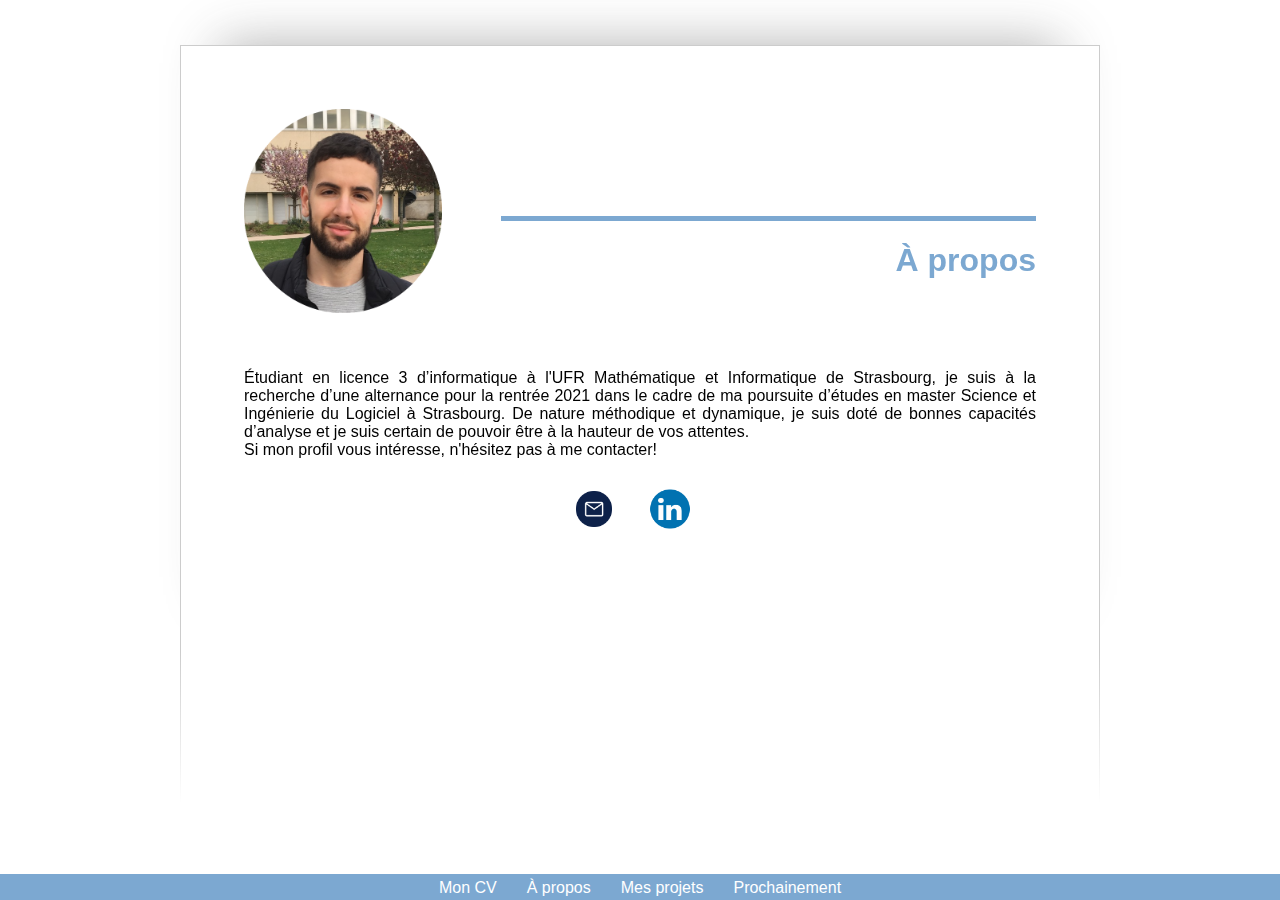
==== content/about.html @ 181fd836 "v2" ====
<html lang="fr">
<head>
    <meta charset="UTF-8">
    <title>À propos</title>
    <link rel="stylesheet" href="../style/about.css">
    <link rel="icon" type="image/png" href="../img/head.png">
</head>
<body>
    <div class="shadow">
        <div class="content">
            <div class="header">
                <div class="pp"><img src="../img/pp.png" alt="Ma photo"></div>
                <div class="line"><hr><h1>À propos</h1></div>
            </div>
            <div class="body">
                <p>
                    Étudiant en licence 3 d’informatique à l'UFR Mathématique et Informatique de Strasbourg, je suis 
                    à la recherche d’une 
                    alternance pour la rentrée 2021 dans le cadre de ma poursuite d’études en master Science et 
                    Ingénierie du Logiciel à Strasbourg. De nature méthodique et dynamique, je suis doté de bonnes 
                    capacités d’analyse et je suis certain de pouvoir être à la hauteur de vos attentes.
                    <br>Si mon profil vous intéresse, n'hésitez pas à me contacter!
                </p>
                <div class="about_contact">
                    <a href="mailto:karim.bouali@outlook.fr"><img src="../img/email.png" alt="mon email" title="karim.bouali@outlook.fr"></a>
                    <a href="https://www.linkedin.com/in/karim-bouali-36b477200/"><img src="../img/linkedIn.png" alt="mon linkedIn" title="cliquez pour être redirigé vers mon profil"></a>
                </div>
            </div>
        </div>
    </div>
    <footer><a href="index.html">Mon CV</a><a href="about.html">À propos</a> <a href="projects.html">Mes projets</a> <a href="soon.html">Prochainement</a></footer>
</body>
</html>
---- style/about.css ----
body {
    margin: 0;
    padding: 0;
    overflow: hidden;
}

.shadow {
    margin-left: 20vh;
    margin-right: 20vh;
    margin-top: 5vh;
    height: 70vh;
    position: relative;
    box-shadow: 0 -40px 50px -40px rgba(51, 51, 51, 0.383);
}

.content {
    border: 1px solid #ccc;
    -webkit-mask-image: linear-gradient(to bottom, black 80%, transparent 100%);
    mask-image: linear-gradient(to bottom, black 80%, transparent 100%);  
    padding: 7vh;
    height: 70vh;
    position: absolute;
    overflow-y: auto;
}


.content::-webkit-scrollbar { width: 0 !important }
.content { overflow: -moz-scrollbars-none; }
.content { -ms-overflow-style: none; }

.content {
    display: grid;
    grid-template-rows: 1fr 7fr;
}

.header {
    display: grid;
    grid-template-columns: 1fr 3fr;
}

.line {
    padding-left: 10%;
}

hr {
    margin-top: 20%;
    height: 5px;
    background-color: #5b92c5cb;
    border: none;
}

h1 {
    text-align: end;
    color: #5b92c5cb;
    font-family: Arial, Helvetica, sans-serif;
    font-weight: bold;
}

.body {
    padding-top: 5%;
    
    text-align: justify;
    font-family: Arial, Helvetica, sans-serif;
}

img {
    width: 100%;
    height: auto;
}

footer {
    position: absolute;
    bottom: 0;
    width: 100%;
    padding-top: 5px;
    padding-bottom: 3px;
    background-color: #5b92c5cb;
    color: white;
    display: flex; 
    flex-direction: row; 
    justify-content: center;
    gap: 30px; 
}

footer a {
    color: white;
    font-family: 'Gill Sans', 'Gill Sans MT', Calibri, 'Trebuchet MS', sans-serif;
    font-style: normal;
    text-decoration: none;
}

footer a { 
    transition: all .2s;
}

footer a:hover {
    transform: scale(1.1);
}

.about_contact {
    margin-top: 30px;
    display: flex; 
    flex-direction: row; 
    justify-content: center;
    gap: 20px;
}

a img {
    height: 40px;
    width: auto;
    transition: all .2s;
}

a img:hover {
    transform: scale(1.2);
}
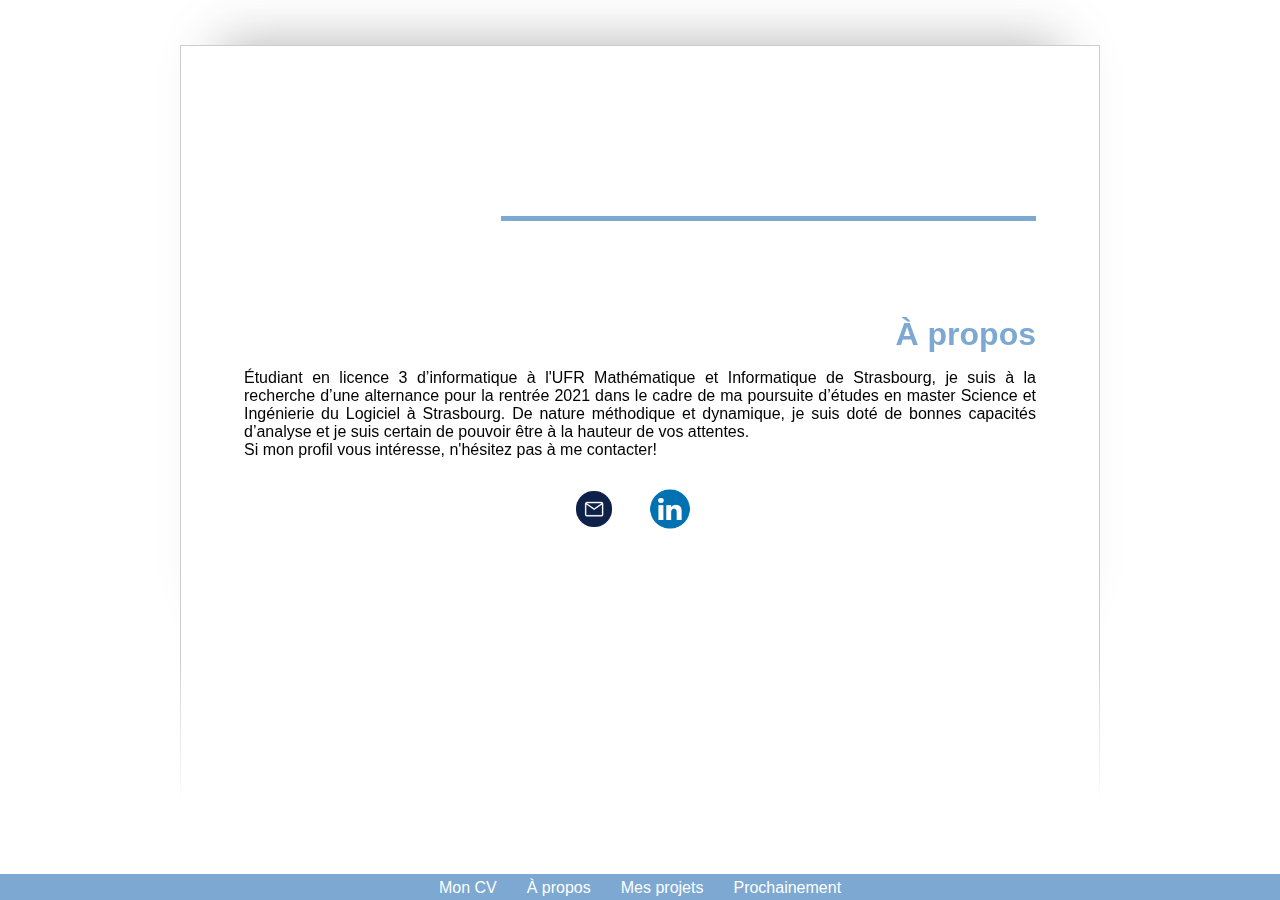
==== commit fa1452ec: "fix" ====
--- a/content/about.html
+++ b/content/about.html
@@ -3,6 +3,7 @@
     <meta charset="UTF-8">
     <title>À propos</title>
     <link rel="stylesheet" href="../style/about.css">
+    <link rel="stylesheet" href="../style/animation.css">
     <link rel="icon" type="image/png" href="../img/head.png">
 </head>
 <body>
@@ -28,6 +29,6 @@
             </div>
         </div>
     </div>
-    <footer><a href="index.html">Mon CV</a><a href="about.html">À propos</a> <a href="projects.html">Mes projets</a> <a href="soon.html">Prochainement</a></footer>
+    <footer><a href="../index.html">Mon CV</a><a href="about.html">À propos</a> <a href="projects.html">Mes projets</a> <a href="soon.html">Prochainement</a></footer>
 </body>
 </html>
--- a/style/about.css
+++ b/style/about.css
@@ -108,9 +108,5 @@
 a img {
     height: 40px;
     width: auto;
-    transition: all .2s;
 }
 
-a img:hover {
-    transform: scale(1.2);
-}
--- a/style/animation.css
+++ b/style/animation.css
@@ -0,0 +1,57 @@
+a img {
+    transition: all .2s;
+}
+
+a img:hover {
+    transform: scale(1.2);
+}
+
+
+.line h1 {
+    animation: showText 2580ms forwards;
+    transform: translate(0, 200%);
+}
+
+@keyframes showText {
+    0% {
+        transform: translate3d(0, -100%, 0);
+    }
+    100% {
+        transform: translate3d(0, 100%, 0);
+    }
+}
+
+
+.pp img {
+    animation: roll 1900ms 1 ease-out 580ms forwards;
+    left: -18rem;
+    position: relative;    
+}
+  
+@keyframes roll {
+    from {
+        transform: rotate(0deg);
+        left: -15rem;
+    }
+    to {
+        left: 0;
+        transform: rotate(360deg);
+    }
+}
+  
+
+a img, hr, .body p {
+    animation: fadein 4s;
+    -moz-animation: fadein 4s; /* Firefox */
+    -webkit-animation: fadein 4s; /* Safari et Chrome */
+    -o-animation: fadein 4s; /* Opera */
+}
+
+@keyframes fadein {
+    from {
+        opacity:0;
+    }
+    to {
+        opacity:1;
+    }
+}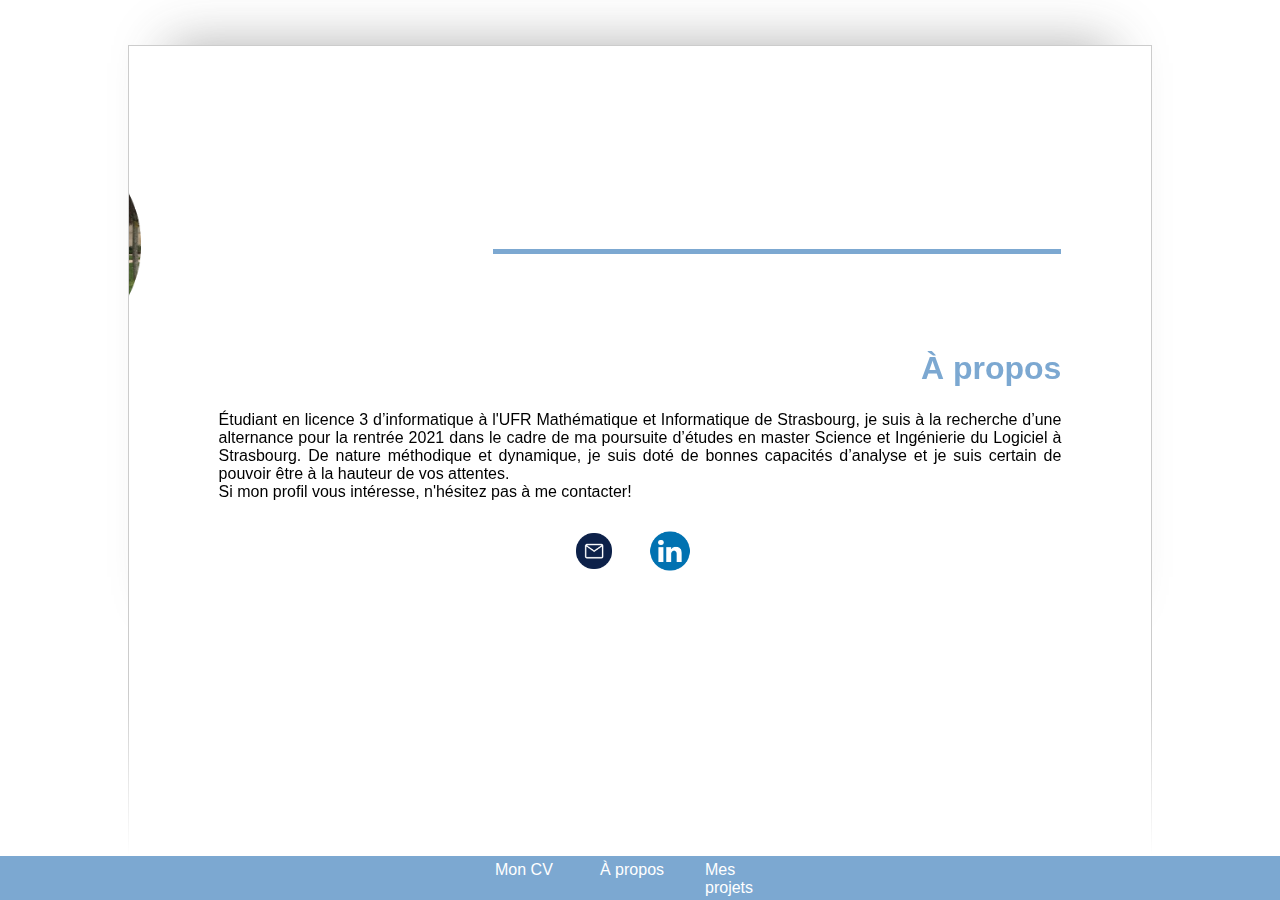
==== commit be2771df: "Add files via upload" ====
--- a/content/about.html
+++ b/content/about.html
@@ -1,6 +1,7 @@
 <html lang="fr">
 <head>
     <meta charset="UTF-8">
+    <meta name="viewport" content="width=device-width, height=device-height">
     <title>À propos</title>
     <link rel="stylesheet" href="../style/about.css">
     <link rel="stylesheet" href="../style/animation.css">
@@ -29,6 +30,6 @@
             </div>
         </div>
     </div>
-    <footer><a href="../index.html">Mon CV</a><a href="about.html">À propos</a> <a href="projects.html">Mes projets</a> <a href="soon.html">Prochainement</a></footer>
+    <footer><a href="../index.html">Mon CV</a><a href="about.html">À propos</a> <a href="projects.html">Mes projets</a></footer>
 </body>
 </html>
--- a/style/about.css
+++ b/style/about.css
@@ -5,8 +5,8 @@
 }
 
 .shadow {
-    margin-left: 20vh;
-    margin-right: 20vh;
+    margin-left: 10vw;
+    margin-right: 10vw;
     margin-top: 5vh;
     height: 70vh;
     position: relative;
@@ -17,11 +17,22 @@
     border: 1px solid #ccc;
     -webkit-mask-image: linear-gradient(to bottom, black 80%, transparent 100%);
     mask-image: linear-gradient(to bottom, black 80%, transparent 100%);  
-    padding: 7vh;
+    padding: 7vw;
     height: 70vh;
     position: absolute;
     overflow-y: auto;
 }
+
+
+@media all and (max-width: 700px) {
+    .shadow {
+        margin-left: 2vw;
+        margin-right: 2vw;
+    }
+}
+
+
+
 
 
 .content::-webkit-scrollbar { width: 0 !important }
@@ -76,10 +87,20 @@
     padding-bottom: 3px;
     background-color: #5b92c5cb;
     color: white;
-    display: flex; 
-    flex-direction: row; 
-    justify-content: center;
-    gap: 30px; 
+    display: grid;
+    grid-template-columns: 1fr 80px 25px 80px 25px 80px 1fr;
+}
+
+footer a:nth-child(1) {
+    grid-column-start: 2;
+}
+
+footer a:nth-child(2) {
+    grid-column-start: 4;
+}
+
+footer a:nth-child(3) {
+    grid-column-start: 6;
 }
 
 footer a {
